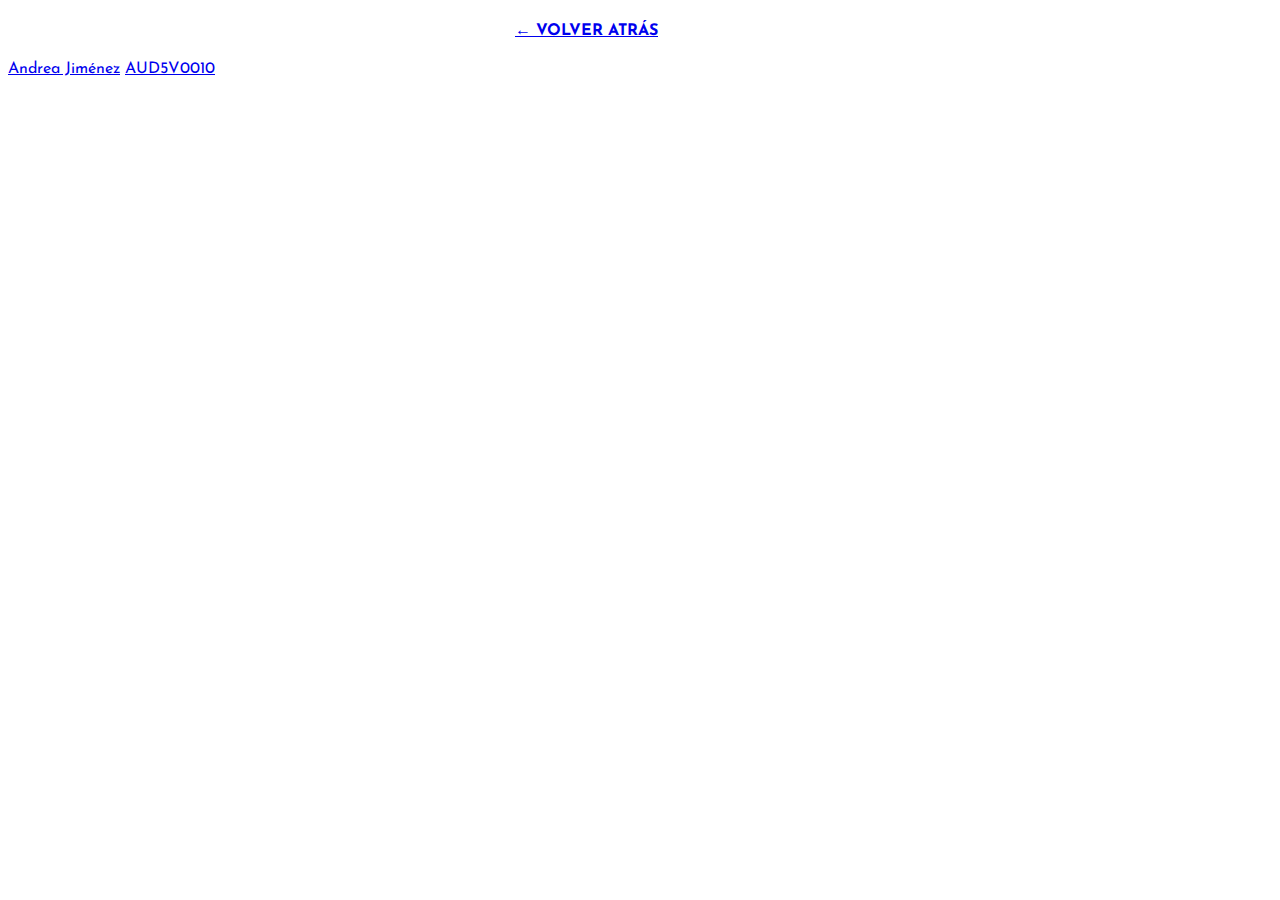
==== page.html @ 18b33d25 "Update page.html" ====
<!DOCTYPE html>
<html lang="es">
    <head>
        <meta charset="utf-8" />
        <meta name="viewport" content="width=device-width, initial-scale=1" />
        <link href="https://cdn.jsdelivr.net/npm/bootstrap@5.1.3/dist/css/bootstrap.min.css" rel="stylesheet" integrity="sha384-1BmE4kWBq78iYhFldvKuhfTAU6auU8tT94WrHftjDbrCEXSU1oBoqyl2QvZ6jIW3" crossorigin="anonymous" />
        <link href="style.css" rel="stylesheet"/>
        <title>Blog Scrapbook</title>
    </head>
    <body class="bg-dark">
        <div class="container">
            <header class="bg-dark row border-bottom">
                <div class="col pt-3 pb-2">
                    <h4 class="fs-6 d-flex justify-content-between align-items-center">
                        <span><a href="index.html">&larr; VOLVER ATRÁS</a></span><span>BLOG FOTOS</span>
                    </h4>
                </div>
            </header>
            <main class="row text-center py-5"></main>
            <footer class="row border-top">
                <div class="bg-dark col py-2">
                    <p class="d-flex justify-content-between align-items-center small">
                        <a href="https://github.com/andreacjp" class="link-secondary">Andrea Jiménez</a> <a href="https://github.com/profesorfaco/interaccion" class="link-secondary">AUD5V0010</a>
                    </p>
                </div>
            </footer>
        </div>
 
          <script>
                  var cual = new URLSearchParams(window.location.search).get("titular");
            console.log(cual);

            fetch("https://sheet.best/api/sheets/85aa8093-1945-4d10-99ae-fdf1b1158467")
                .then((response) => response.json())
                .then((datos) => {
                    console.log(datos);
                    var aqui = document.getElementsByTagName("main")[0];
                    datos.reverse();
                    datos.forEach((d) => {
                        if(d.titular == cual){
                        foto_id = d.foto.split("=").pop();
                        foto_util = "https://drive.google.com/uc?export=view&id=" + foto_id;
                        //con lo que sigue creamos los "post" de nuestro "blog"
                        aqui.innerHTML += '<div class="col-md-8 mx-auto mb-5"><h2>' + d.titular + '</h2><img src="' + foto_util + '" class="w-50 mx-auto my-3 shadow"><p class="lead">' + d.lugar + "</p><p>" + d.comentario + "</p></div>";
                        }
                    });
                })
                .catch((error) => console.log("¡PLW!", error));
        </script>
    </body>
</html>
---- style.css ----
@import url('https://fonts.googleapis.com/css2?family=Dancing+Script:wght@400;700&family=Josefin+Sans:wght@300&display=swap');

header {
	text-align: center;
	color: #fff;
	font-family: 'Dancing Script', cursive;
	font-weight: 700;
}

body {
	color: #fff;
}

h2{
	font-weight: 400;
	color: #fff;
	font-family: 'Dancing Script', cursive;
}

h1{
	font-weight: 700;
	color: #fff;
	font-family: 'Dancing Script', cursive;
}

h4{
	color: #fff;
	font-family: 'Josefin Sans', sans-serif;
}

p {
	color: #fff;
	font-family: 'Josefin Sans', sans-serif;
}
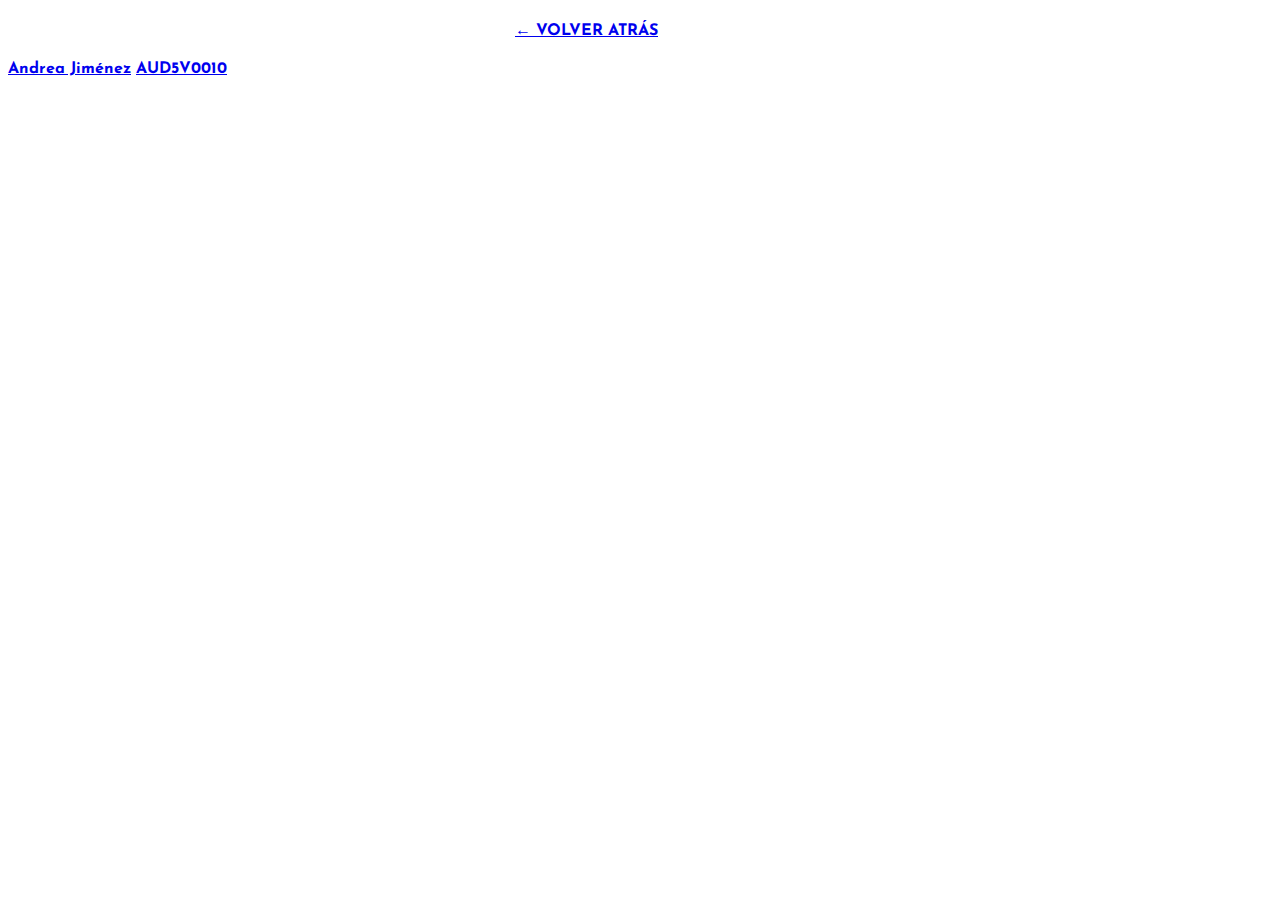
==== commit bc6929dd: "Update page.html" ====
--- a/page.html
+++ b/page.html
@@ -19,9 +19,9 @@
             <main class="row text-center py-5"></main>
             <footer class="row border-top">
                 <div class="bg-dark col py-2">
-                    <p class="d-flex justify-content-between align-items-center small">
+                    <h4 class="d-flex justify-content-between align-items-center small">
                         <a href="https://github.com/andreacjp" class="link-secondary">Andrea Jiménez</a> <a href="https://github.com/profesorfaco/interaccion" class="link-secondary">AUD5V0010</a>
-                    </p>
+                    </h4>
                 </div>
             </footer>
         </div>
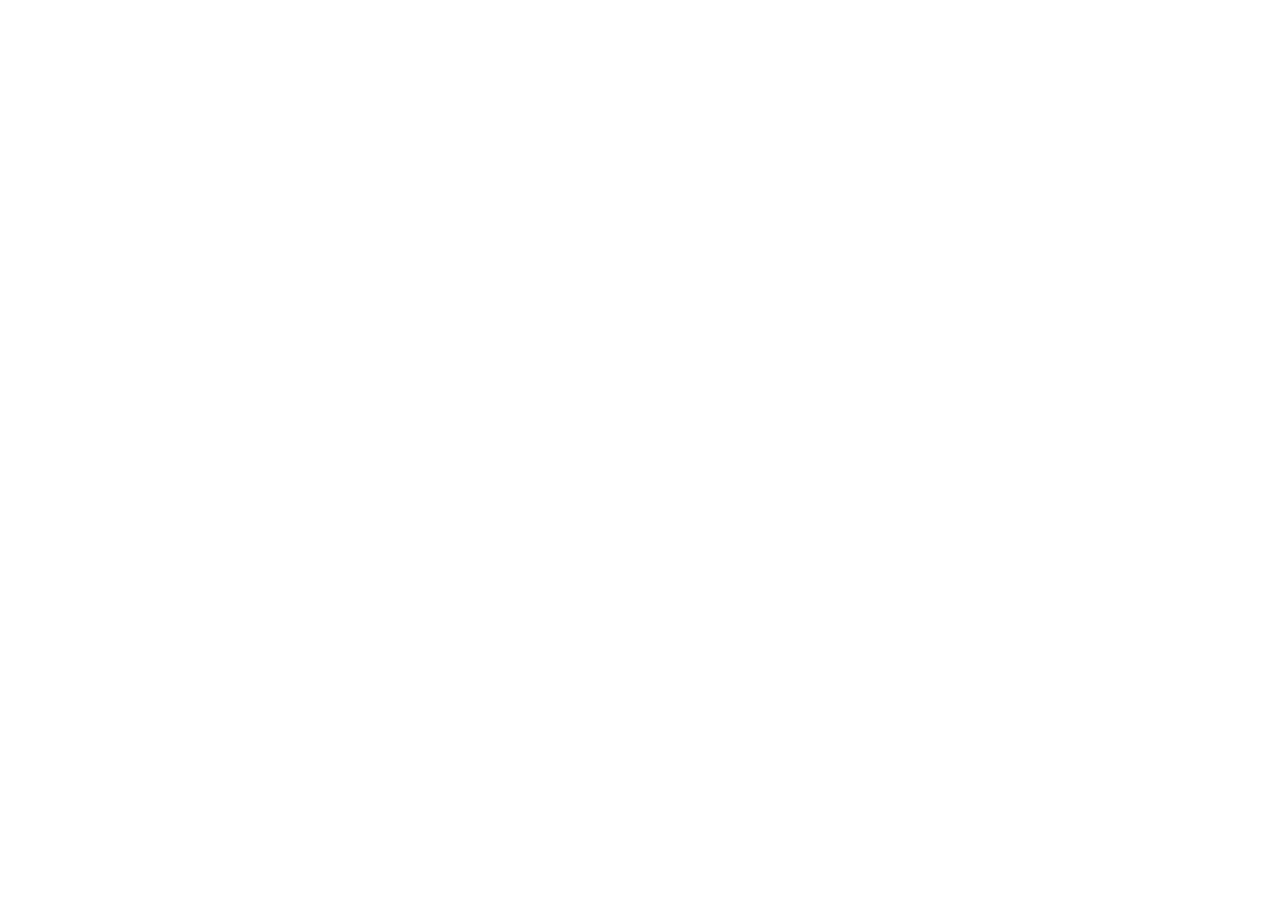
==== commit 16c903bb: "Update page.html" ====
--- a/page.html
+++ b/page.html
@@ -12,16 +12,16 @@
             <header class="bg-dark row border-bottom">
                 <div class="col pt-3 pb-2">
                     <h4 class="fs-6 d-flex justify-content-between align-items-center">
-                        <span><a href="index.html">&larr; VOLVER ATRÁS</a></span><span>BLOG FOTOS</span>
+                        <span><a href="index.html" class="text-decoration-none">&larr; VOLVER ATRÁS</a></span><span>BLOG FOTOS</span>
                     </h4>
                 </div>
             </header>
             <main class="row text-center py-5"></main>
             <footer class="row border-top">
                 <div class="bg-dark col py-2">
-                    <h4 class="d-flex justify-content-between align-items-center small">
-                        <a href="https://github.com/andreacjp" class="link-secondary">Andrea Jiménez</a> <a href="https://github.com/profesorfaco/interaccion" class="link-secondary">AUD5V0010</a>
-                    </h4>
+                    <p class="h4 fw-bold d-flex justify-content-between align-items-center">
+                        <a href="https://github.com/andreacjp" class="link-secondary text-decoration-none">Andrea Jiménez</a> <a href="https://github.com/profesorfaco/interaccion" class="link-secondary text-decoration-none">AUD5V0010</a>
+                    </p>
                 </div>
             </footer>
         </div>
--- a/style.css
+++ b/style.css
@@ -33,3 +33,7 @@
 	font-family: 'Josefin Sans', sans-serif;
 }
 
+a {
+	text decoration: none;
+	color: #fff;
+}
